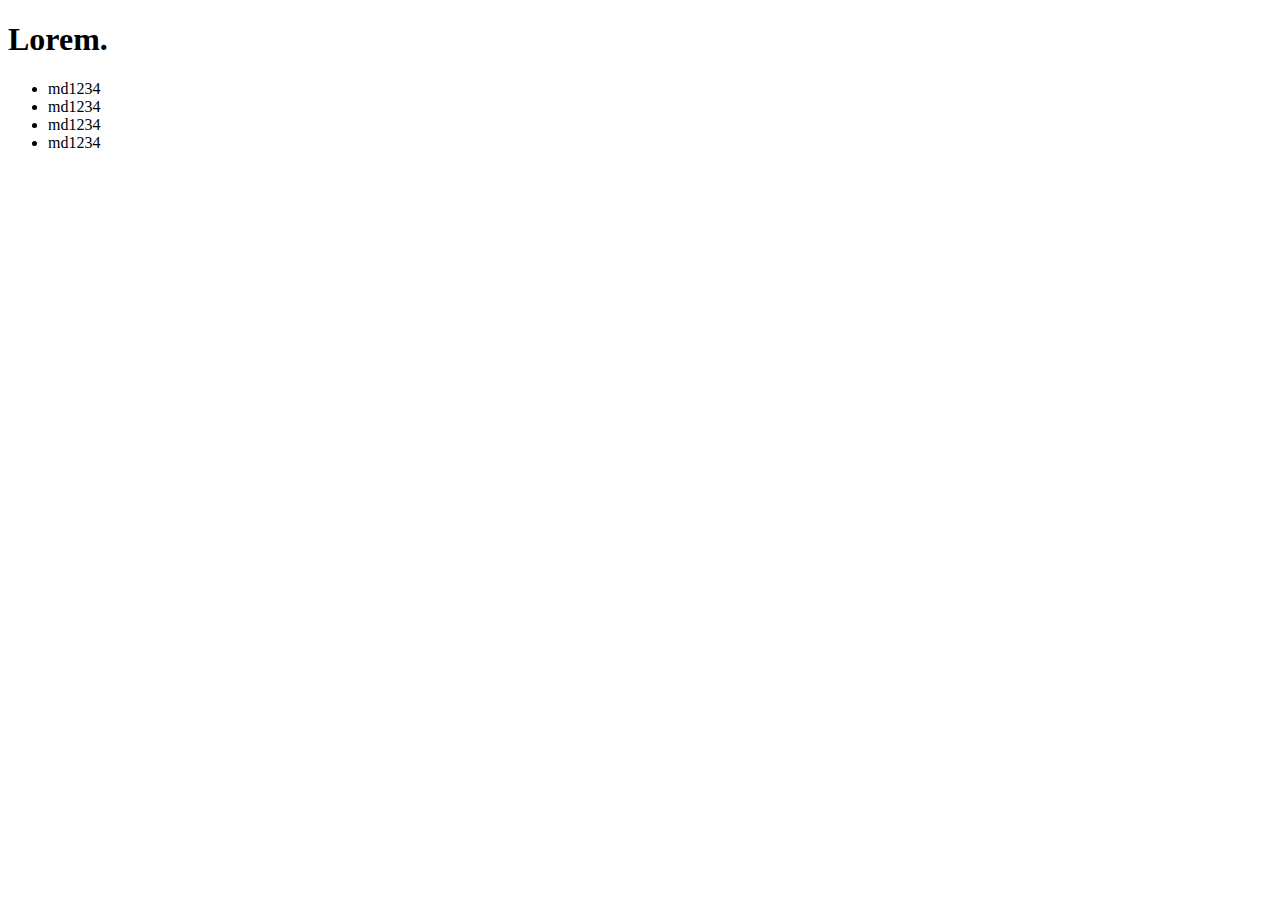
==== index.html @ a6de53a5 "20210917" ====
<!DOCTYPE html>
<html>

<head>
    <meta charset="UTF-8">
    <meta http-equiv="X-UA-Compatible" content="IE=edge">
    <meta name="viewport" content="width=device-width, initial-scale=1.0">
    <title>Document</title>
</head>

<body>
    <div>
        <h1>Lorem.</h1>
        <ul>
            <li>md1234</li>
            <li>md1234</li>
            <li>md1234</li>
            <li>md1234</li>
        </ul>
    </div>
</body>

</html>
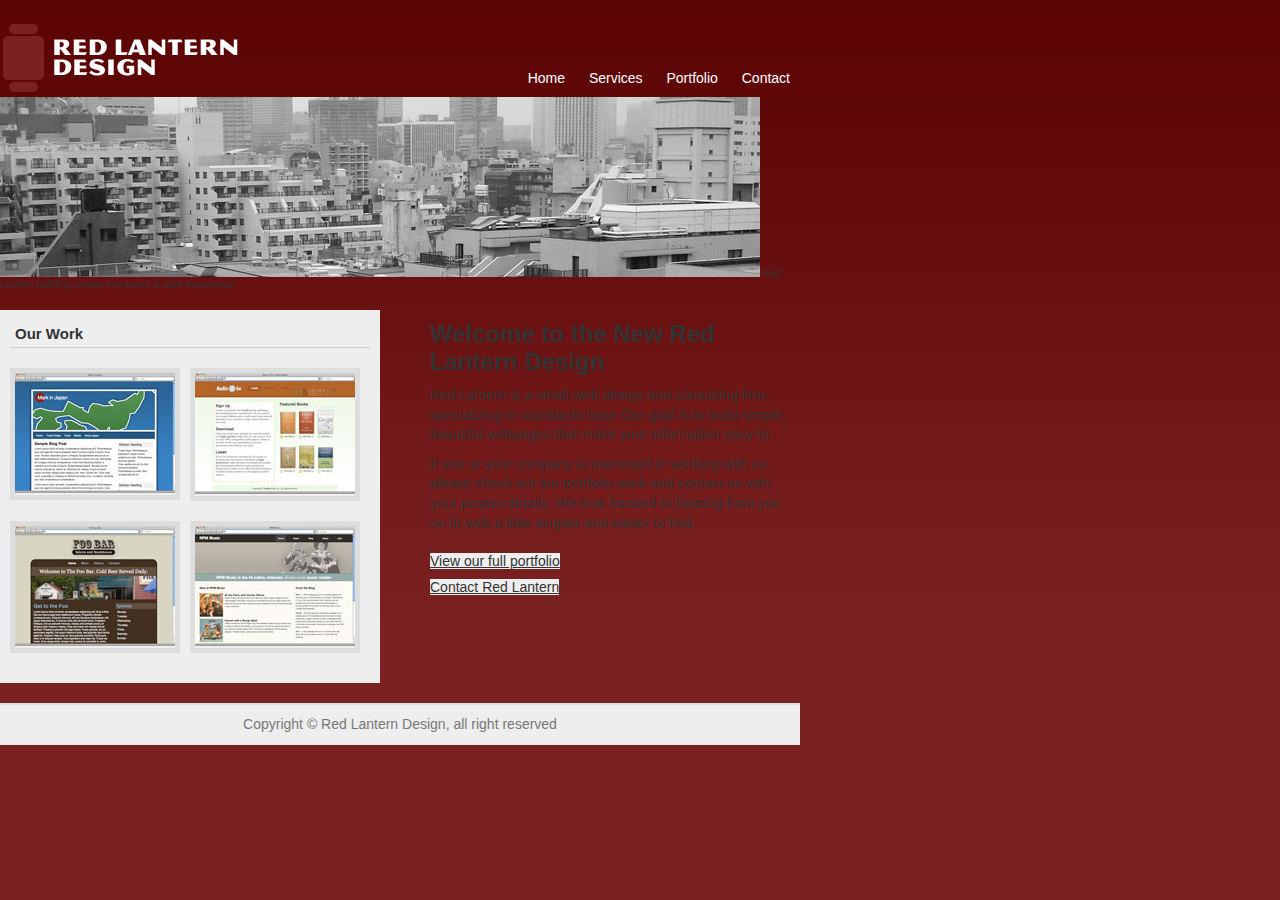
==== commit 9489bc81: "20210924" ====
--- a/index.html
+++ b/index.html
@@ -1,23 +1,50 @@
-<!DOCTYPE html>
+<!DOCTYPE html">
 <html>
-
 <head>
-    <meta charset="UTF-8">
-    <meta http-equiv="X-UA-Compatible" content="IE=edge">
+    <title>Red Lantern Design</title>
+	<meta charset="UTF-8">
     <meta name="viewport" content="width=device-width, initial-scale=1.0">
-    <title>Document</title>
-</head>
-
+    <meta http-equiv="X-UA-Compatible" content="ie=edge">
+    <link rel="stylesheet" href="css/style.css" type="text/css" /></head>
 <body>
-    <div>
-        <h1>Lorem.</h1>
-        <ul>
-            <li>md1234</li>
-            <li>md1234</li>
-            <li>md1234</li>
-            <li>md1234</li>
+    <header id="masthead">
+        <hl><img alt="Red Lantern logo" src="images/rl_logo.png" /></hl>
+        <ul id="nav">
+            <li><a class="active" title="Red Lantern home" href="index.html">Home</a></li>
+            <li><a title="Design services" href="services.html">Services</a></li>
+            <li><a title="Our work" href="portfolio.html">Portfolio</a></li>
+            <li><a title="Contact Red Lantern" href="contact.html">Contact</a></li>
         </ul>
-    </div>
+    </header>
+    <article id="mainContent">
+        <section id="titleBar">
+            <img alt="tokyo building" src="images/tokyo.jpg" />
+            <hl>Red Lantern building unique interfaces <span class="amp">&amp;</span> user experience
+        </section>
+        <section id="content">
+            <h2>Welcome to the New Red Lantern Design</h2>
+            <p>Red Lantern is a small web design and consulting firm specializing in standards-base
+                Our goal is to build simple, beautiful webpages that make your information easy to </p>
+            <p>If you or your company is interested in working with us, please check out our portfolio
+                work and contact us with your project details. We look forward to hearing from you
+                on th web a little simpler and easier to find.</p>
+            <ul id="link-list">
+                <li><a title="View our portfolio" href="#">View our full portfolio</a></li>
+                <li><a title="Contact Red Lantern" href="#">Contact Red Lantern</a></li>
+            </ul>
+        </section>
+        <section id="sidebar">
+            <h2>Our Work</h2>
+            <ul id="port">
+                <li><img alt="comp0" src="images/markinjapan.jpg" /></li>
+                <li><img alt="comp1" src="images/a2g.jpg" /></li>
+                <li><img alt="comp2" src="images/foobar.jpg" /></li>
+                <li><img alt="comp3" src="images/rpm.jpg" /></li>
+            </ul>
+        </section>
+    </article>
+    <footer id="footer">
+       <p>Copyright &copy; Red Lantern Design, all right reserved</p>
+    </footer>
 </body>
-
 </html>--- a/css/style.css
+++ b/css/style.css
@@ -0,0 +1,187 @@
+/*
+Red Lantern redesign
+HFWD Chapter 1
+*/
+
+/*
+The font size here is set to 62.5% so that
+1em = 10px. This makes adjusting our typography
+a little easier
+*/
+body {
+	margin: 0 ;
+	width: 800px;
+	padding: 0;
+	background: #7a2122 url('../images/body_bg.gif') repeat-x top;
+	font-family: Helvetica, sans-serif;
+	font-size: 62.5%;
+	color: #333;
+}
+
+h1, h2, p, ul, li {
+	margin: 0;
+	padding: 0;
+}
+
+p {
+	font-size: 1.4em;
+	line-height: 1.4em;
+}
+
+ul {
+	list-style-type: none;
+}
+
+a:link {
+	color: #333;
+	background: #eee;
+}
+a:visited {
+	color: #ff0000;
+	background: #eee;
+}
+
+/* This rule adds a nice style to our ampersands */
+span.amp {
+	font-family: Baskerville, "Goudy Old Style", "Palatino", "Book Antiqua", serif;
+	font-weight: normal;
+	font-style: italic;
+}
+
+/*
+"margin: 0 auto" with a width will center the layout
+in the browser window
+@media only screen and (max-width: 480px) {
+#masthead{
+	 
+	margin: 0 auto ;
+	margin-top: 20px;
+	width: 480px;
+	color: #fff;
+}
+#wrap {
+	clear: both;
+	margin: 0 auto;
+	padding: 10px;
+	width: 460px;
+	background: #fff;
+	border: 10px solid #5c0505;
+}
+#content, #sidebar {
+	width: 400px;
+	margin: 20px 0 20px 0;
+	padding: 10px;
+}
+
+}
+*/
+
+#masthead {
+	margin: 0 auto ;
+	margin-top: 20px;
+	width: 800px;
+	color: #fff;
+}
+
+#masthead h1 {
+	float: left;
+}
+
+#nav {
+	float: right;
+	margin: 50px 10px 0 0;
+	font-size: 1.4em;
+}
+
+ 
+#nav li {
+	display: inline;
+	margin: 0 0 0 20px;
+}
+
+#nav li a {
+	color: #fff;
+	text-decoration: none;
+	background: none;
+}
+
+/*
+Because the header content is outside the wrap <div>,
+we need to use the same "margin: 0 auto" trick to center
+the layout
+*/
+#wrap {
+	clear: both;
+	margin: 0 auto;
+	padding: 10px;
+	width: 780px;
+	background: #fff;
+	border: 10px solid #5c0505;
+}
+
+#header img {
+	border: 10px solid #ccc;
+}
+
+#header h1 {
+	font-size: 2em;
+	margin: 10px 0 0 0;
+	padding: 10px;
+	text-align: center;
+	background: url('../images/tagline_bg.gif') repeat-x;
+}
+
+#content, #sidebar {
+	width: 360px;
+	margin: 20px 0 20px 0;
+	padding: 10px;
+}
+
+#content {
+	float: right;
+}
+
+#content h2 {
+	font-size: 2.4em;
+	margin: 0 0 10px 0;
+}
+
+#content p {
+	margin: 0 0 10px 0;
+}
+
+#link-list {
+	margin: 20px 0 0 0;
+	font-size: 1.4em;
+}
+
+#link-list li {
+	margin: 0 0 10px 0;
+}
+
+#sidebar {
+	float: left;
+	background: #eee;
+}
+
+#sidebar h2 {
+	font-weight: bold;
+	border-bottom: 1px solid #ccc;
+	margin: 0 0 20px 0;
+	padding: 5px;
+}
+
+#port li {
+	margin: 0 10px 20px 0;
+	float: left;
+	border: 5px solid #ddd;
+}
+
+#footer {
+	clear: both;
+	background: #eee;
+	padding: 10px;
+	border-top: 2px solid #ddd;
+	text-align: center;
+	color: #777;
+}
